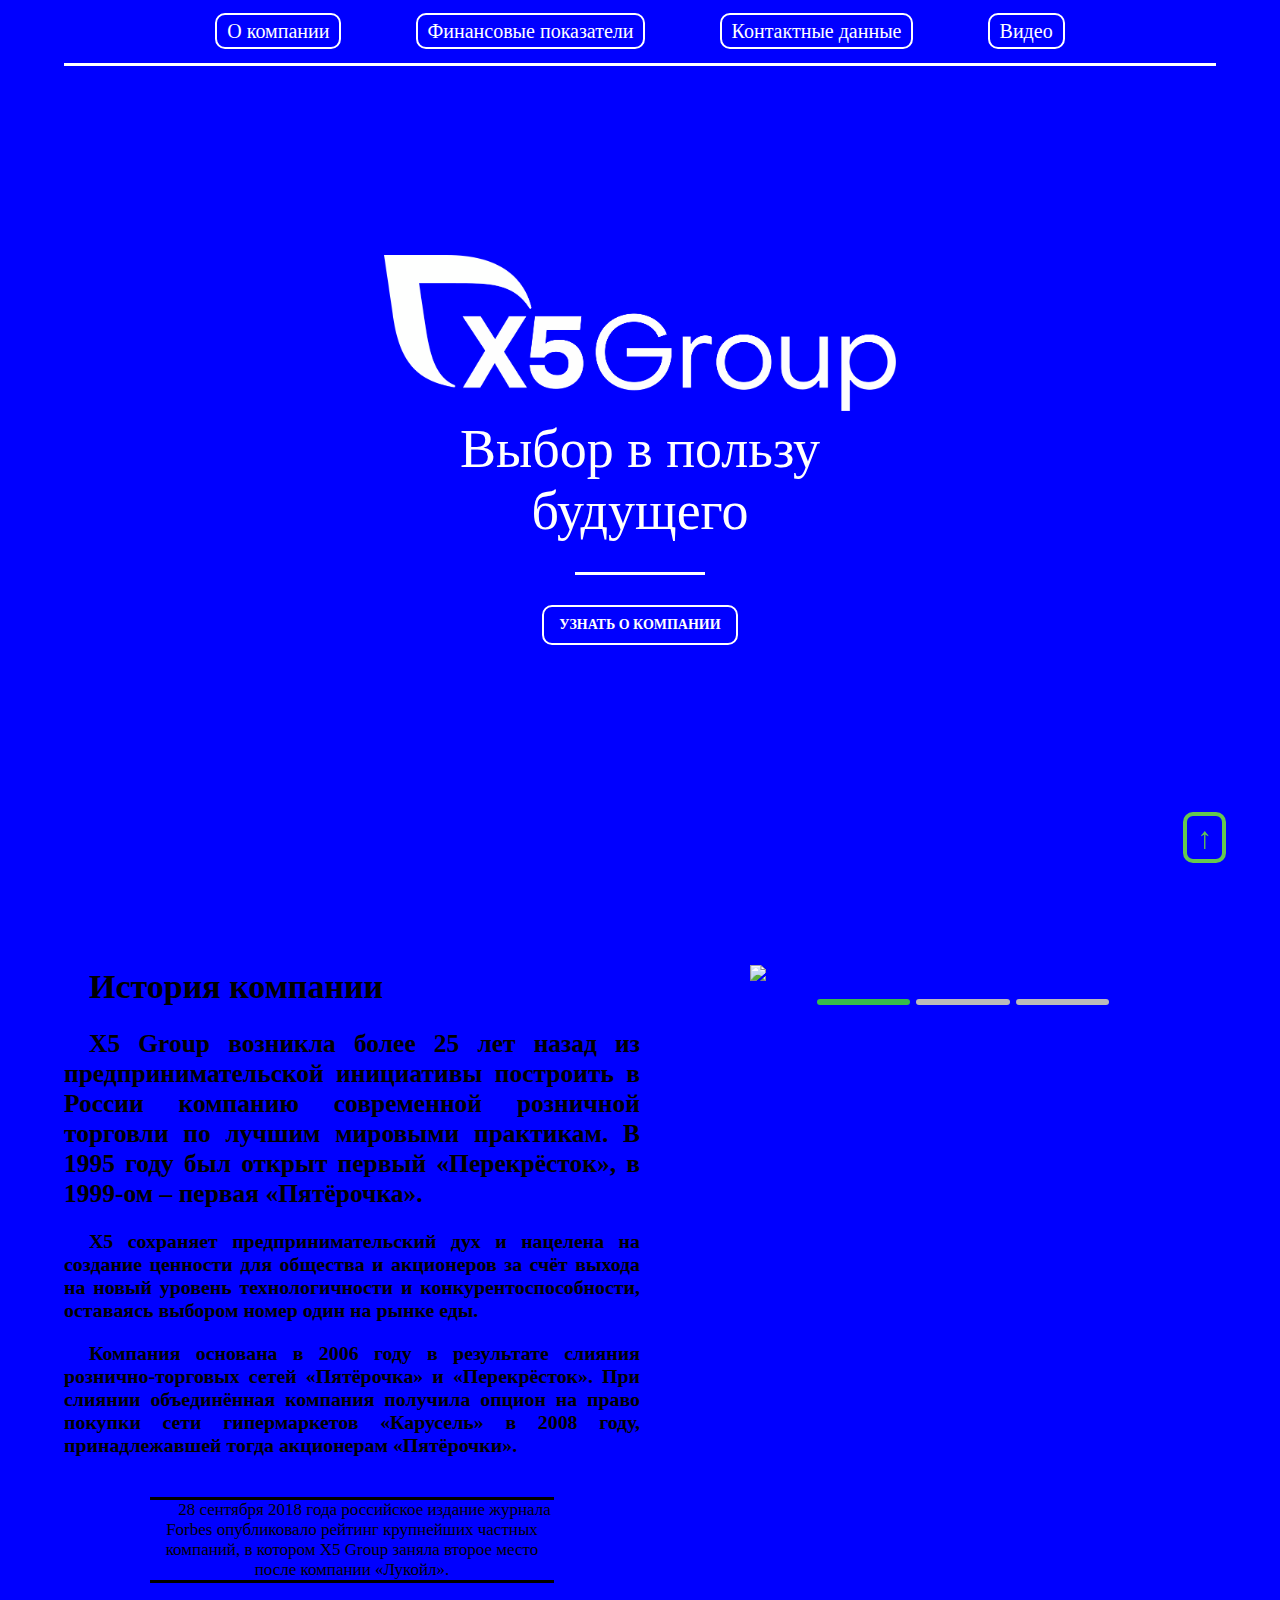
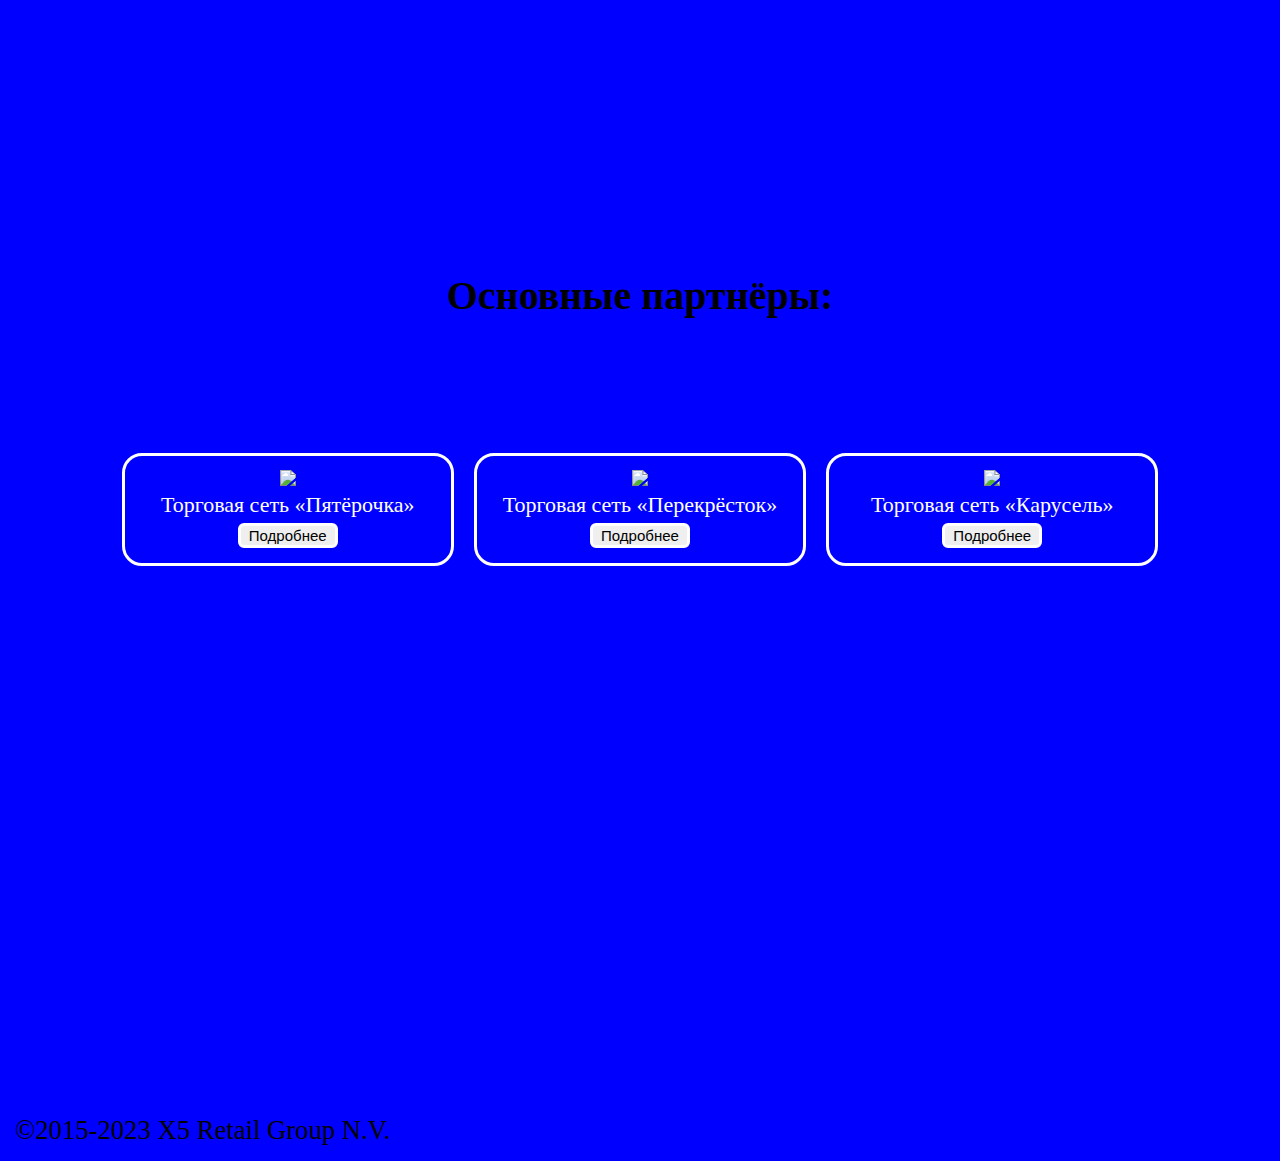
==== RGZ1.html @ c071b861 "Заготовка 2 страница" ====
<!DOCTYPE html>
<html lang="ru">
<head>
    <meta charset="UTF-8">
    <meta http-equiv="X-UA-Compatible" content="IE=edge">
    <meta name="viewport" content="width=device-width, initial-scale=1.0">
    <link rel="stylesheet" href="style_1.css">
    <link rel="stylesheet" href="slider.css">
    <link rel="stylesheet" href="basic.css">
    <title>X5 Group || О компании</title>

    <script>
        function guess_1(){
            let pyaterochka = document.getElementsByClassName('pyaterochka_1');
            pyaterochka[0].style.display = 'none';
            pyaterochka[1].style.display = 'block';
        }

        function guess_2(){
            let pyaterochka = document.getElementsByClassName('pyaterochka_1');
            pyaterochka[1].style.display = 'none';
            pyaterochka[0].style.display = 'block';
        }

        function perekrestok_1(){
            let perekrestok = document.getElementsByClassName('perekrestok');
            perekrestok[0].style.display = 'none';
            perekrestok[1].style.display = 'block';
        }

        function perekrestok_2(){
            let perekrestok = document.getElementsByClassName('perekrestok');
            perekrestok[1].style.display = 'none';
            perekrestok[0].style.display = 'block';
        }

        function karusel_1(){
            let karusel = document.getElementsByClassName('karusel');
            karusel[0].style.display = 'none';
            karusel[1].style.display = 'block';
        }

        function karusel_2(){
            let karusel = document.getElementsByClassName('karusel');
            karusel[1].style.display = 'none';
            karusel[0].style.display = 'block';
        }

    </script>
</head>
    
<body>
    <header>
        <div class="box_1">
            <nav class="nav">
                <a class="nav_link" href="#">О компании</a>
                <a class="nav_link" href="#RGZ2.html" target="_blank">Финансовые показатели</a>
                <a class="nav_link" href="#">Контактные данные</a>
                <a class="nav_link" href="#">Видео</a>
            </nav>
        </div>
    </header>

    <main>
        <div class="back" href="#screen_3">
            <a class="bt_back" href="#">&uarr;</a>
        </div>

        <div class="screen_1">
            <div class="screen_1_title">
                <div class="big_logo">
                    <img style="width: 100%;" src="logooo.png">
                    <div class="screen_1_text">
                        Выбор в пользу будущего
                    </div>
                </div>

                <a class="bt_open" href="#screen_2">Узнать о компании</a>
            </div>
        </div>

        <div class="screen_2" id="screen_2">
            <div class="screen_2_title">
                <div class="screen_2_text">
                    <h1>
                        История компании
                    </h1>

                    <h2>
                        Х5 Group возникла более 25 лет назад из предпринимательской инициативы построить в России
                        компанию современной розничной торговли по лучшим мировыми практикам. В 1995 году был открыт
                        первый «Перекрёсток», в 1999-ом – первая «Пятёрочка».
                    </h2>
        
                    <h3>
                        Х5 сохраняет предпринимательский дух и нацелена на создание ценности для общества и акционеров
                        за счёт выхода на новый уровень технологичности и конкурентоспособности, оставаясь выбором
                        номер один на рынке еды.
                    </h3>

                    <h3>
                        Компания основана в 2006 году в результате слияния рознично-торговых сетей «Пятёрочка»
                        и «Перекрёсток». При слиянии объединённая компания получила опцион на право покупки сети
                        гипермаркетов «Карусель» в 2008 году, принадлежавшей тогда акционерам «Пятёрочки».<br>
                    </h3>

                    <div class="faсt_1">
                        28 сентября 2018 года российское издание журнала Forbes опубликовало рейтинг крупнейших частных компаний,
                        в котором X5 Group заняла второе место после компании «Лукойл».
                    </div>
                </div>

                <div class="slider_block">
                    <article id="slider">
                         <input checked type="radio" name="slider" id="switch1">
                         <input  type="radio" name="slider" id="switch2">
                         <input  type="radio" name="slider" id="switch3">
        
                         <div id="slider">
                            <div id="overflow">
                                <div class="image">
                                    <article><img src="page2.jpg"></article>
                                    <article><img src="page1.jpg"></article>
                                    <article><img src="page3.jpg"></article>
                                </div>
                            </div>
                        </div>
    
                        <div id="active">
                            <label for="switch1"></label>
                            <label for="switch2"></label>
                            <label for="switch3"></label>
                        </div>
                    </article>
                </div>
            </div>
        </div>

        <div class="screen_3" id="screen_3">
            <div class="screen_3_title">
                <div class="screen_3_text">
                    <h1>
                        Основные партнёры:
                    </h1>
                </div>

                <div class="partners">
                    <div class="pyaterochka_1">
                        <img src="pyaterochka.png" width="35%"><br>
                        <a>Торговая сеть «Пятёрочка»</a><br>
                        <button class="bottom_1" onclick="guess_1()">Подробнее</button>
                    </div>

                    <div class="pyaterochka_1" style="display: none;">
                        <a>
                        Торговая сеть «Пятёрочка» входит в X5 Group, ведущую продуктовую розничную компанию в России,<br>
                        которая включает в себя также сеть супермаркетов «Перекрёсток» и дискаунтеры «Чижик».<br>
                        По состоянию на 31 декабря 2022 года в стране работали 19164 магазина «Пятёрочка» в 67 регионах РФ.
                        </a><br>
                        <button class="bottom_2" onclick="guess_2()">Назад</button>
                    </div>

                    <div class="perekrestok">
                        <img src="perekrestok.png" width="35%"><br>
                        <a>Торговая сеть «Перекрёсток»</a><br>
                        <button class="bottom_1" onclick="perekrestok_1()">Подробнее</button>
                    </div>

                    <div class="perekrestok" style="display: none;">
                        <a>
                            Российская сеть супермаркетов, которой управляет X5 Group. В августе 2019 года открылся<br>
                            800-й супермаркет сети. По итогам 2019 года торговая сеть «Перекрёсток» насчитывает 852<br>
                            супермаркета.В 2020 году запущена программа обновления: около половины торгового<br>
                            зала должны занимать продукты категории fresh.
                        </a><br>
                        <button class="bottom_1" onclick="perekrestok_2()">Назад</button>
                    </div>
            
                    <div class="karusel">
                        <img src="karusel.png" width="35%"><br>
                        <a>Торговая сеть «Карусель»</a><br>
                        <button class="bottom_1" onclick="karusel_1()">Подробнее</button>
                    </div>
            
                    <div class="karusel" style="display: none;">
                        <a>
                            Магазины с широким ассортиментом продовольственных и непродовольственных товаров для дома<br>
                            и семьи по привлекательным ценам. «Карусель» предлагает самые низкие цены на базовые продукты,<br>
                            а также уникальные предложения держателям карт.
                        </a><br>
                        <button class="bottom_1" onclick="karusel_2()">Подробнее</button>
                    </div>
                </div>
            </div>
        </div>
    </main>

    <footer>
        <a>&copy;2015-2023 X5 Retail Group N.V.</a>
    </footer>
</body>
</html>
---- style_1.css ----
.screen_1{
    width: 100%;
    height: 100vh;
    display: flex;
    flex-direction: column;
    justify-content: center;
    background: url(open_screen.jpg) center no-repeat;
    background-size: cover;
}

.screen_2{
    width: 100%;
    height: 100vh;
    display: flex;
    flex-direction: column;
    justify-content: center;
    background: url(listva2.jpg) center no-repeat;
    background-size: cover;
}

.screen_2_title{
    display: flex;
    
    width: 90%;
    height: 90%;
    margin: 0 auto;
}

.screen_2_text{
    max-width: 50%;
    max-width: auto;
    font-size: 17px;
    color: black;
    text-align: justify;
    text-indent: 25px;
    margin-right: 70px;  
}

.faсt_1{
    width: 70%;
    height: left;
    text-align: center;
    margin: 40px auto;
    border-top: 3px solid black;
    border-bottom: 3px solid black;
}

.screen_3{
    width: 100%;
    height: 100vh;
    display: flex;
    flex-direction: column;
    justify-content: center;
    background: url(Forests.jpg) center no-repeat;
    background-size: cover;
}
.screen_3_title{
    display: block;
   
    width: 90%;
    height: 90%;
    margin: 0 auto;
    text-align: center;
}

.screen_3_text{
    
    font-size: 20px;
    width: auto;
    height: 10%;
    color: black;
    margin: 0 auto;

}

.partners{
    display:flex;
    
    margin: 100px auto;
    max-height: 90%;
    max-width: 90%;
}

.pyaterochka_1{
    width: 30%;
    height: 40%;
    border: 3px solid white;
    color: white;
    border-radius: 20px;
    font-size: 22px;
    margin-right: auto;
    padding: 10px;
    
}

.perekrestok{
    width: 30%;
    height: 40%;
    border: 3px solid white;
    color: white;
    border-radius: 20px;
    font-size: 22px;
    margin-left: 20px;
    margin-right: 20px;
    padding: 10px;
}

.karusel{
    width: 30%;
    height: 40%;
    border: 3px solid white;
    color: white;
    border-radius: 20px;
    font-size: 22px;
    margin-left: auto;
    padding: 10px;
}

.bottom_1{
    border: 3px solid white;
    border-radius: 6px;
    margin: 5px;
    height: 25px;
    width: 100px;
    font-size: 15px;
    transition: 0.3s;
}

.bottom_1:hover{
    height: 30px;
    width: 110px;
    transition-duration: 0.3s;
    color: rgb(101, 200, 78);
    font-size: 16px;
}

.bottom_1:active{
    height: 25px;
    width: 100px;
    transition-duration: 0.3s;
    color: rgb(78, 158, 61);
    font-size: 15px;

}

.bottom_2{
    border: 3px solid white;
    border-radius: 6px;
    margin: 5px;
    height: 25px;
    width: 100px;
    font-size: 15px;
    transition: 0.3s;
}

.bottom_2:hover{
    height: 30px;
    width: 110px;
    transition-duration: 0.3s;
    color: rgb(101, 200, 78);
    font-size: 16px;
}

.bottom_2:active{
    height: 25px;
    width: 100px;
    transition-duration: 0.3s;
    color: rgb(78, 158, 61);
    font-size: 15px;

}

.screen_1_title{
    max-width: 40%;
    max-height: auto;
    text-align: center;
    margin: 0 auto;
    
}

.big_logo:after{
    content: "";
    display: block;
    width: 130px;
    height: 3px;
    background-color: white;
    margin: 30px auto;
}

.screen_1_text{
    font-size: 54px;
    color: white;
}

.bt_open{
    display: inline-block;
    vertical-align: top;
    padding: 10px 15px;
    
    border: 2px solid white;
    border-radius: 10px;

    font-size: 14px;
    font-weight: 700;
    color:white;
    text-transform: uppercase;
    text-decoration: none;
    transition: 0.3s;
}

.bt_open:hover{
    background-color: white;
    transition-duration: 0.3s;
    color: rgb(101, 200, 78);
}

.bt_open:active{
    background-color: white;
    transition-duration: 0.3s;
    color: rgb(101, 200, 78);
    font-size: 13px;
    color: rgb(78, 158, 61);
}

.back{
    position: fixed;
    right: 0;
    bottom: 0;
    margin: 25px;
    padding: 20px 30px;
}

.bt_back{
    color: white;
    text-decoration: none;
    margin-left: 3%;
    margin-right: 3%;
    transition: 0.3s;
    border: 4px solid rgb(101, 200, 78);
    color: rgb(101, 200, 78);
    border-radius: 10px;
    padding: 5px 10px;
    font-size: 30px;
}

.bt_back:hover{
    color: grey;
    transition-duration: 0.3s;
    border: 5px solid grey;
    color: grey;
    font-size: 40px;
}

.bt_back:active{
    transition-duration: 0.3s;
    border: 4px solid rgb(60, 60, 60);
    color: rgb(60, 60, 60);
    font-size: 35px;
}
---- slider.css ----
.slider_block{
    
    width: 50%;
    height: 70%;
    margin-right: 0;
    left: 20px;
}


#slider{
   margin: 20px 20px 0 20px;
}


#slider article{
    width: 20%;
    float: left;
}

#slider .image{
    width: 500%;
    line-height: 0;
}

#overflow{
    width: 100%;
    overflow: hidden;

}

article img{ /*размер изображений*/
    width: 100%;
}

#dectop:checked ~ #slider{ /*размер всего слайдера*/
    max-width: 40%;
}


label, a{
    cursor: pointer;
}

.slider_block input{
    display: none;
}

#switch1:checked ~ #slider .image{
    margin-left: 0;
}
#switch2:checked ~ #slider .image{
    margin-left: -100%;
}
#switch3:checked ~ #slider .image{
    margin-left: -200%;
}


#active label{
    border-radius: 10px;
    display: inline-block;
    width: 20%;
    height: 12%;
    background: #bbb;
}

#active {
    height: 50px;
    text-align: center;
}

#active label:hover{ /*чекбокс при наведении*/
    background: #76c8ff;
    border-color: #777 !important;
}

#switch1:checked ~ #active label:nth-child(1),
#switch2:checked ~ #active label:nth-child(2),
#switch3:checked ~ #active label:nth-child(3){
    background-color: #36bc4a;
    border-color: #1f842e !important;
}

#slider .image{
    transition: 800ms cubic-bezier(0.075, 0.82, 0.165, 1);
}
---- basic.css ----
header{
    position: absolute;
    top: 0;
    left: 0;
    right: 0;
    z-index: 1000;
    width: 100%;
}

body {
    font-family: PT Sans;
    font-size: 20pt;
    margin: 0;
    background-color: blue;
}

footer{
    font-family: PT Sans;
    padding: 15px;
}

.box_1{
    max-width: 90%;
    margin: 0 auto;
    transition: 300ms;
    padding-top: 20px;
    padding-bottom: 20px;
}

.box_1:hover{
    padding-top: 40px;
    transition-duration: 500ms;
}

.nav{
    font-size: 20px;
    text-align: center;
    border-bottom: 3px solid white;
    padding-bottom: 20px;
}

.nav_link{
    color: white;
    text-decoration: none;
    margin-left: 3%;
    margin-right: 3%;
    transition: 0.3s;
    border: 2px solid white;
    border-radius: 10px;
    padding: 5px 10px;
}

.nav_link:hover{
    color: rgb(101, 200, 78);
    text-decoration: none;
    margin-left: 3%;
    margin-right: 3%;
    background-color: white;
    border: 3px solid white;
    border-radius: 10px;
    transition-property: 0.5s;
}

.nav_link:active{
    font-size: 18px;
    color: rgb(78, 158, 61);
}
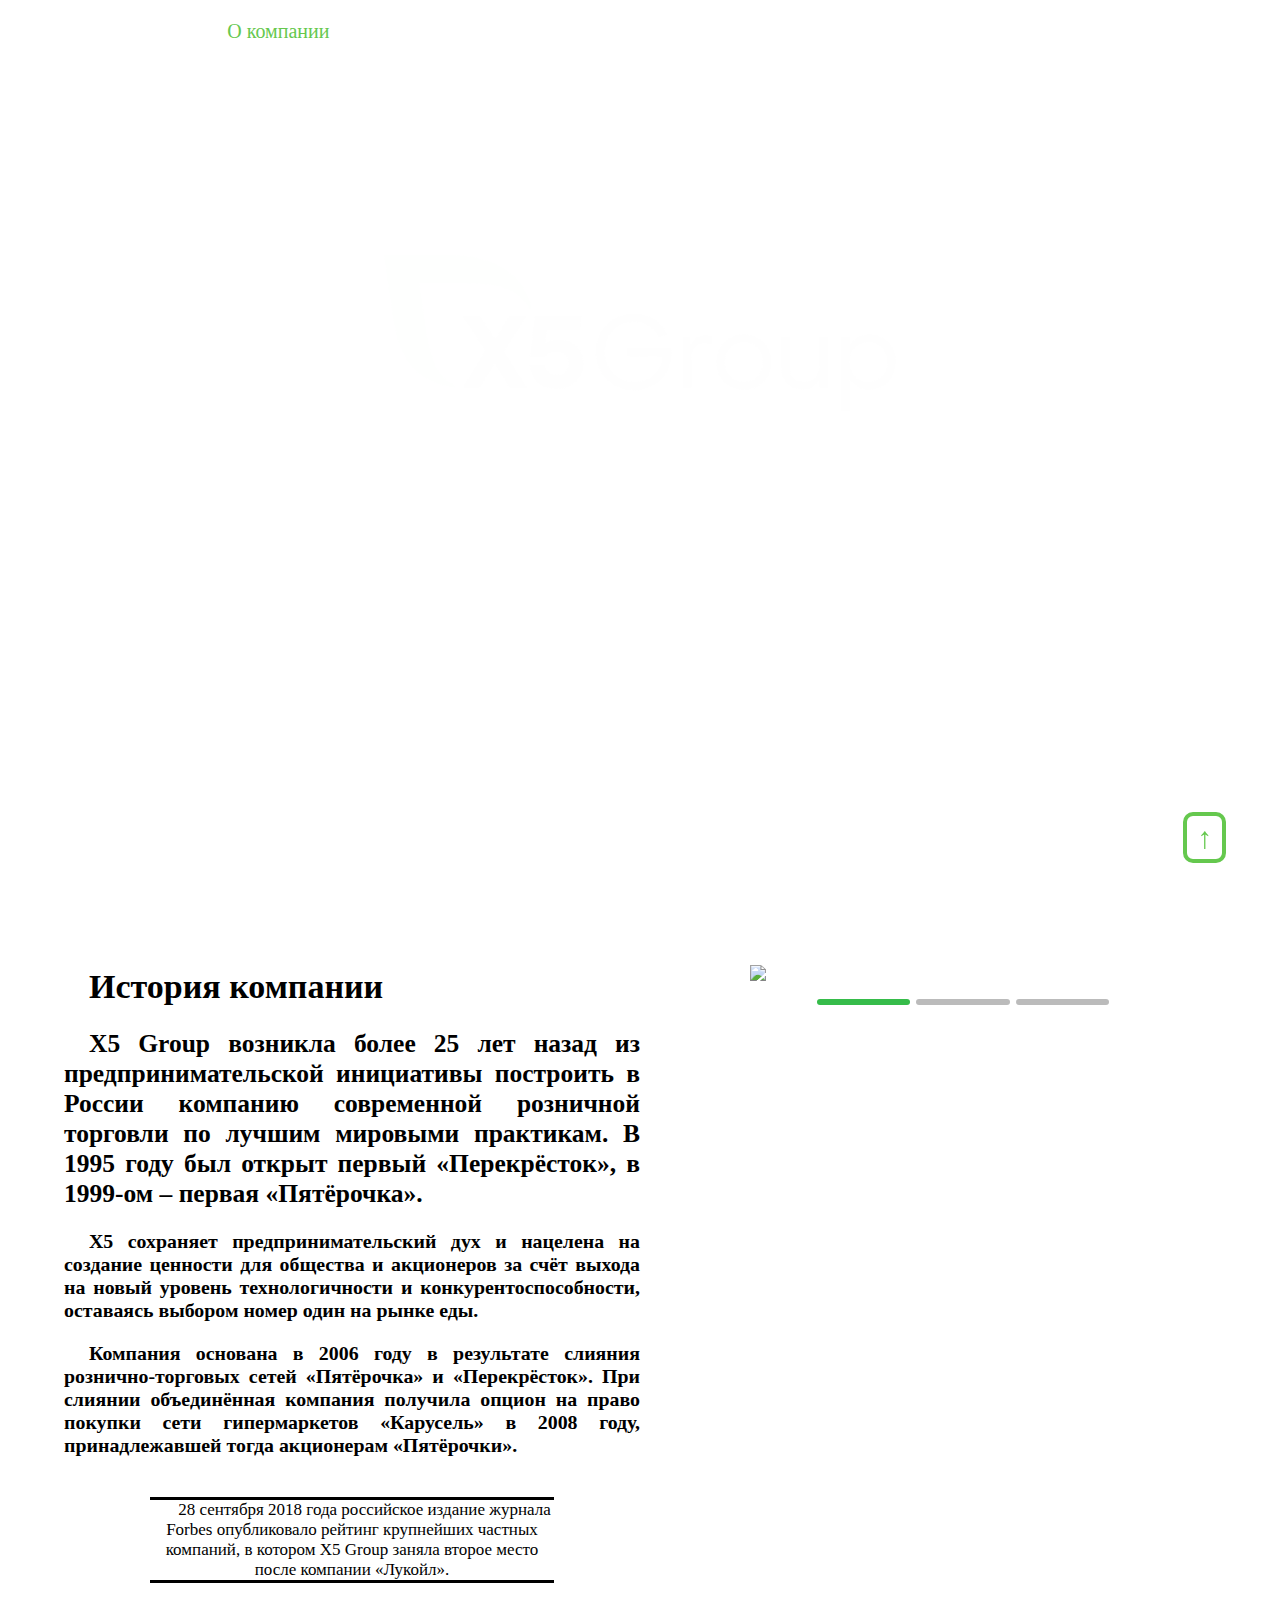
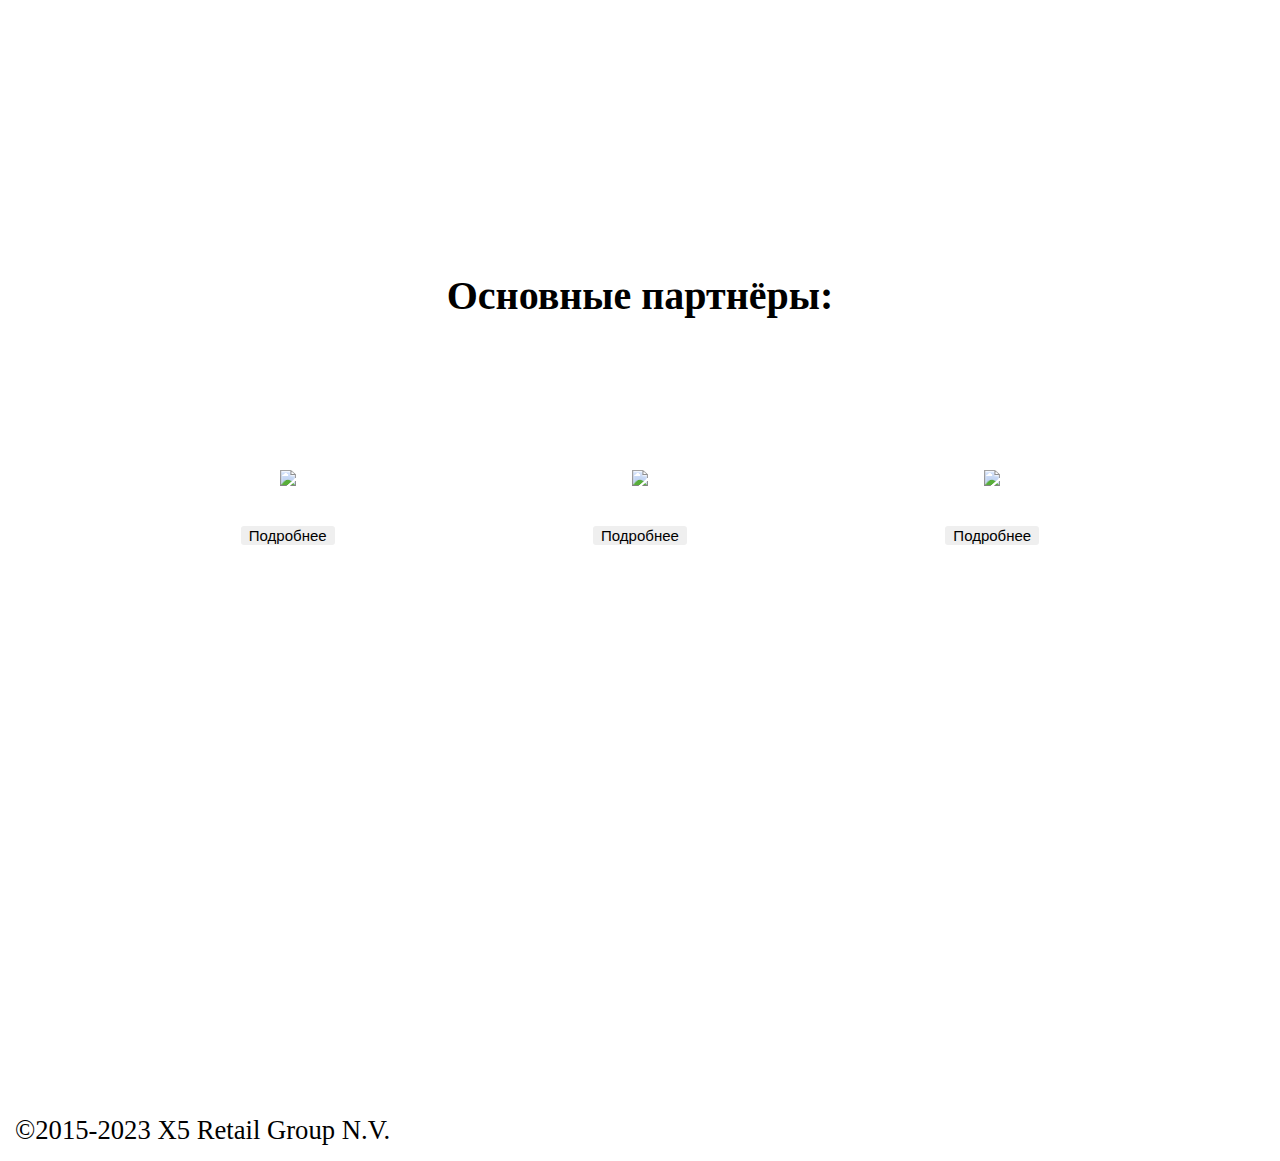
==== commit d85357c1: "Доработка кнопок, ссылок + готовый 3 сайт" ====
--- a/RGZ1.html
+++ b/RGZ1.html
@@ -45,6 +45,10 @@
             karusel[1].style.display = 'none';
             karusel[0].style.display = 'block';
         }
+        function alert_1_screen(){
+            let a = ' "О компании!".'
+            alert('Вы уже находитесь на странице' + a);
+        }
 
     </script>
 </head>
@@ -53,16 +57,16 @@
     <header>
         <div class="box_1">
             <nav class="nav">
-                <a class="nav_link" href="#">О компании</a>
-                <a class="nav_link" href="#RGZ2.html" target="_blank">Финансовые показатели</a>
-                <a class="nav_link" href="#">Контактные данные</a>
-                <a class="nav_link" href="#">Видео</a>
+                <a class="nav_link_open" onclick="alert_1_screen()">О компании</a>
+                <a class="nav_link" href="RGZ2.html">Финансовые показатели</a>
+                <a class="nav_link" href="RGZ3.html">Контактные данные</a>
+                <a class="nav_link" href="RGZ4.html">Видео</a>
             </nav>
         </div>
     </header>
 
     <main>
-        <div class="back" href="#screen_3">
+        <div class="back">
             <a class="bt_back" href="#">&uarr;</a>
         </div>
 
--- a/basic.css
+++ b/basic.css
@@ -11,12 +11,12 @@
     font-family: PT Sans;
     font-size: 20pt;
     margin: 0;
-    background-color: blue;
 }
 
 footer{
     font-family: PT Sans;
     padding: 15px;
+
 }
 
 .box_1{
@@ -58,10 +58,71 @@
     background-color: white;
     border: 3px solid white;
     border-radius: 10px;
-    transition-property: 0.5s;
+    transition-duration: 0.5s;
 }
 
 .nav_link:active{
     font-size: 18px;
     color: rgb(78, 158, 61);
 }
+
+.nav_link_open{
+    color: rgb(101, 200, 78);
+    text-decoration: none;
+    margin-left: 3%;
+    margin-right: 3%;
+    background-color: white;
+    border: 3px solid white;
+    border-radius: 10px;
+    transition-property: 0.5s;
+    padding: 5px 10px;
+    cursor: pointer;
+    transition: 0.3s;
+}
+
+.nav_link_open:hover{
+    
+    transition-duration: 0.3s;
+}
+
+.nav_link_open:active{
+    font-size: 18px;
+    color: rgb(78, 158, 61);
+    transition-duration: 0.3s;
+}
+
+.back{
+    position: fixed;
+    right: 0;
+    bottom: 0;
+    margin: 25px;
+    padding: 20px 30px;
+}
+
+.bt_back{
+    color: white;
+    text-decoration: none;
+    margin-left: 3%;
+    margin-right: 3%;
+    transition: 0.3s;
+    border: 4px solid rgb(101, 200, 78);
+    color: rgb(101, 200, 78);
+    border-radius: 10px;
+    padding: 5px 10px;
+    font-size: 30px;
+}
+
+.bt_back:hover{
+    color: grey;
+    transition-duration: 0.3s;
+    border: 5px solid grey;
+    color: grey;
+    font-size: 40px;
+}
+
+.bt_back:active{
+    transition-duration: 0.3s;
+    border: 4px solid rgb(60, 60, 60);
+    color: rgb(60, 60, 60);
+    font-size: 35px;
+}
